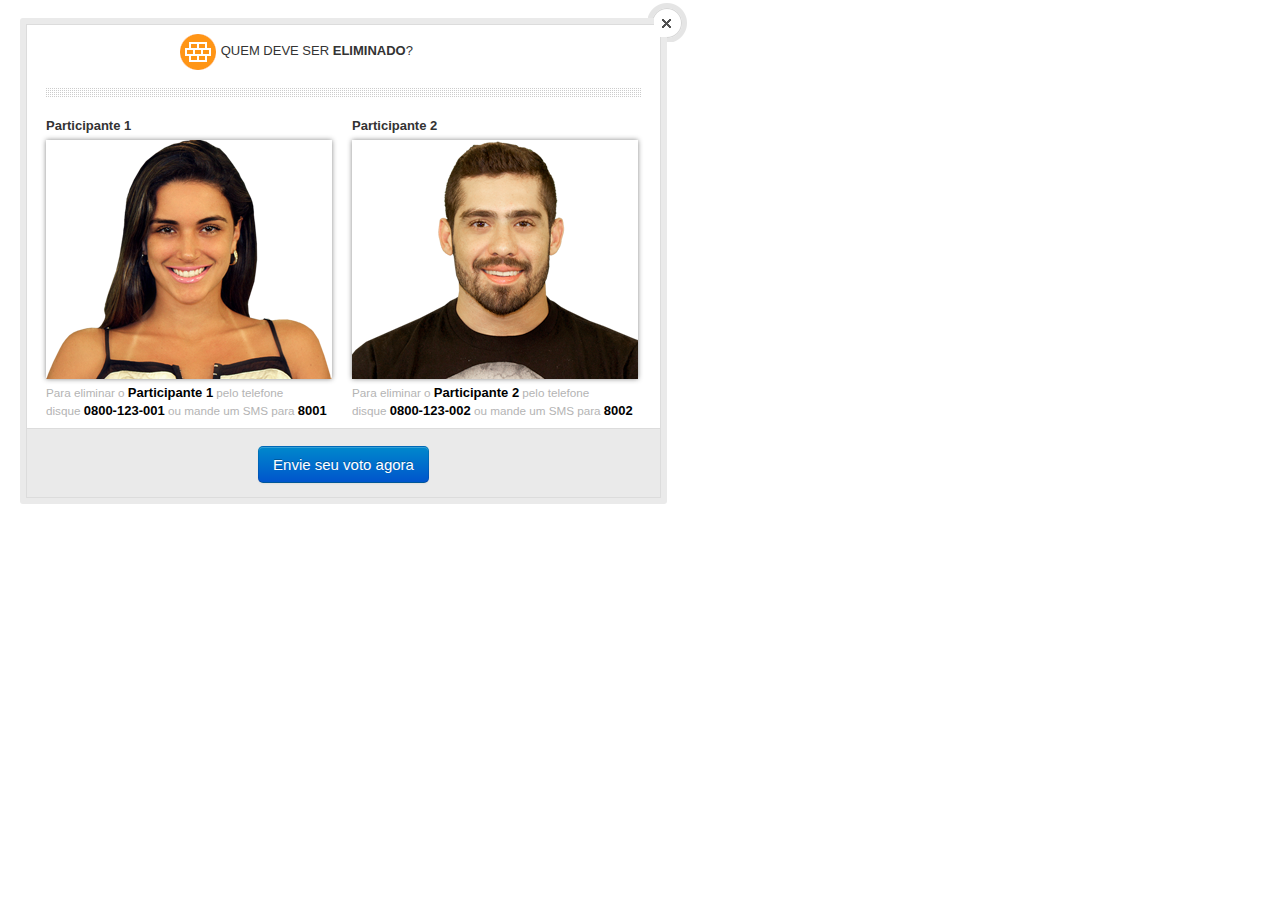
==== webroot/index.html @ 6b4fbd54 "new dir structure" ====
<!DOCTYPE html>

<html>
<head>
  <meta charset="utf-8">
  <title>BBB</title>

  <link href="css/style.css" rel="stylesheet">

  <link href="css/bootstrap.min.css" rel="stylesheet">
   

</head>
<body>
<br/>
<div class="double-border container-fluid span8">
	<div class="row">
	 	<div class="close-image"> </div>
	 	<div id="header" class="header">
			<div class="vote-icon"></div>
			<div class="header-text">
				<p>QUEM DEVE SER <strong>ELIMINADO</strong>?</p>
			</div>
		</div>
	</div>
	<div id="separator">
		<div class="linksteaser"></div>
		<div class="linksteaser"></div>
		<div class="linksteaser"></div>
		<div class="linksteaser"></div>
		<div class="linksteaser"></div>
	</div>


	<div class="participants row">
			<div class="participant first span4"><strong>Participante 1</strong>
				<div class="participant image first not-selected">
					<div class="selected" style="display:none"></div>
				</div>
				<div class="caption"> 
					<small>Para eliminar o <p class="black"><strong>Participante 1</strong></p> pelo telefone <br/>disque
					 <p class="black"><strong>0800-123-001</strong></p> ou mande um SMS para <p class="black"><strong>8001</strong></p></small>
				</div>
			</div>
			<div class="participant second span4"><strong>Participante 2</strong>
				<div class="participant image second not-selected">
					<div class="selected" style="display:none"></div>
				</div>
				<div class="caption"> 
					<small>Para eliminar o <p class="black"><strong>Participante 2</strong></p> pelo telefone <br/>disque
					 <p class="black"><strong>0800-123-002</strong></p> ou mande um SMS para <p class="black"><strong>8002</strong></p></small>
				</div>
			</div>
	</div>
<br/><br/><br/>
<br/>	
	<div class="action"  align="center">
		<br/>
	<a class="btn btn-primary btn-large">Envie seu voto agora</a>
	</div>
</div>



</body>

 <script type="text/javascript" src="js/jquery.min.js"></script>
  <script type="text/javascript" src="js/script.js" ></script>

</html>
---- webroot/css/style.css ----
.action{
	background-color: rgb(234, 234, 234);	
	box-shadow: 0px 0px 0px 1px rgb(220, 220, 220)  inset;
	margin-left: -20px;
	width: 635px;
	height: 70px;
}
.caption{
	color: rgb(180, 180, 180);
	font-size:90%;
	height: 20px;
	padding-top: 5px;
}

.black{
	display: inline;
	color: black;
}

.selected{
	-moz-box-shadow: 0 0 4px 4px #ff9c00;
	-webkit-box-shadow: 0 0 4px 4px #ff9c00;
	box-shadow: 0 0 4px 4px #ff9c00;
}

.double-border {
 border: rgb(234, 234, 234) solid 6px;
 border-radius:3px;
 box-shadow: 0px 0px 0px 1px rgb(220, 220, 220)  inset;
 width: 595px !important;
}

.header{
	text-align: center;
	padding-top: 10px;
	margin: 0px auto;
	width: 50%;
	font-family: helvetica;
}

.linksteaser{
border-bottom: 1px dotted #ccc;
padding-bottom: 1px;
}

#separator{
	
	margin: 0px auto;
	padding-bottom: 20px;
	padding-top: 10px;
}

.participants .participant{
	display: block;
	width: 286px;
	height: 239px;
	font-family: helvetica;
}


.participants .first .image{
	background-image:  url('../img/sprite.png');
	background-repeat: no-repeat;
	background-position: -7px -201px;

	margin-top: 5px;
}


.participants .first .image:hover{
	
	cursor: pointer;
}

.participants .second .image:hover{
	
	cursor: pointer;
}

.participants .second .image{
	background-image:  url('../img/sprite.png');
	background-repeat: no-repeat;
	background-position: -330px -201px;

	
	margin-top: 5px;
}

.not-selected{
	-moz-box-shadow: 0 0 5px #888;
	-webkit-box-shadow: 0 0 5px#888;
	box-shadow: 0 0 5px #888;
}


.vote-icon{
	padding-top: 7px;

	background-image:  url('../img/sprite.png');
	background-repeat: no-repeat;
	background-position: -2px -2px;
	width: 36px;
	height: 36px;
	float: left;
}


.header-text{
float: left;
padding-left: 5px;
padding-top: 8px;
}

.close-image{
    display: block;
    float:right;
    position:relative;
    top:-21px;
    right: -46px;
    background-image:  url('../img/sprite.png');
	background-repeat: no-repeat;
	background-position: -1px -100px;
	width: 39px;
	height: 42px;
}​
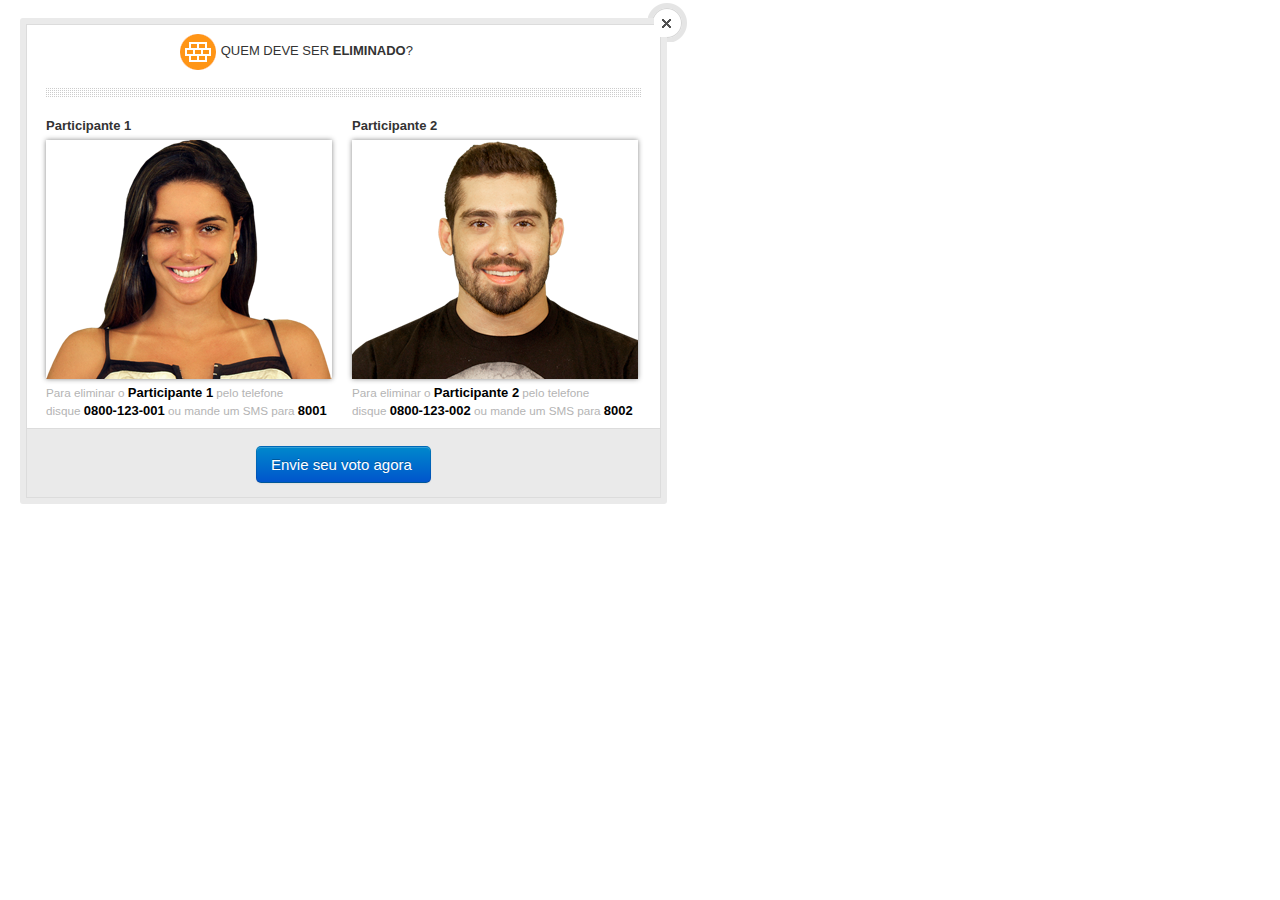
==== commit 58930ad5: "backend with node js + redis" ====
--- a/webroot/index.html
+++ b/webroot/index.html
@@ -34,18 +34,14 @@
 
 	<div class="participants row">
 			<div class="participant first span4"><strong>Participante 1</strong>
-				<div class="participant image first not-selected">
-					<div class="selected" style="display:none"></div>
-				</div>
+				<div class="participant image first not-selected"></div>
 				<div class="caption"> 
 					<small>Para eliminar o <p class="black"><strong>Participante 1</strong></p> pelo telefone <br/>disque
 					 <p class="black"><strong>0800-123-001</strong></p> ou mande um SMS para <p class="black"><strong>8001</strong></p></small>
 				</div>
 			</div>
 			<div class="participant second span4"><strong>Participante 2</strong>
-				<div class="participant image second not-selected">
-					<div class="selected" style="display:none"></div>
-				</div>
+				<div class="participant image second not-selected"></div>
 				<div class="caption"> 
 					<small>Para eliminar o <p class="black"><strong>Participante 2</strong></p> pelo telefone <br/>disque
 					 <p class="black"><strong>0800-123-002</strong></p> ou mande um SMS para <p class="black"><strong>8002</strong></p></small>
@@ -56,7 +52,10 @@
 <br/>	
 	<div class="action"  align="center">
 		<br/>
-	<a class="btn btn-primary btn-large">Envie seu voto agora</a>
+	<form id="voting" method="post" action="result">
+		<input type="submit" class="btn btn-primary btn-large" value="Envie seu voto agora "/>
+		<input type="hidden" id="vote" name="vote" value=""/>
+	</form>
 	</div>
 </div>
 
